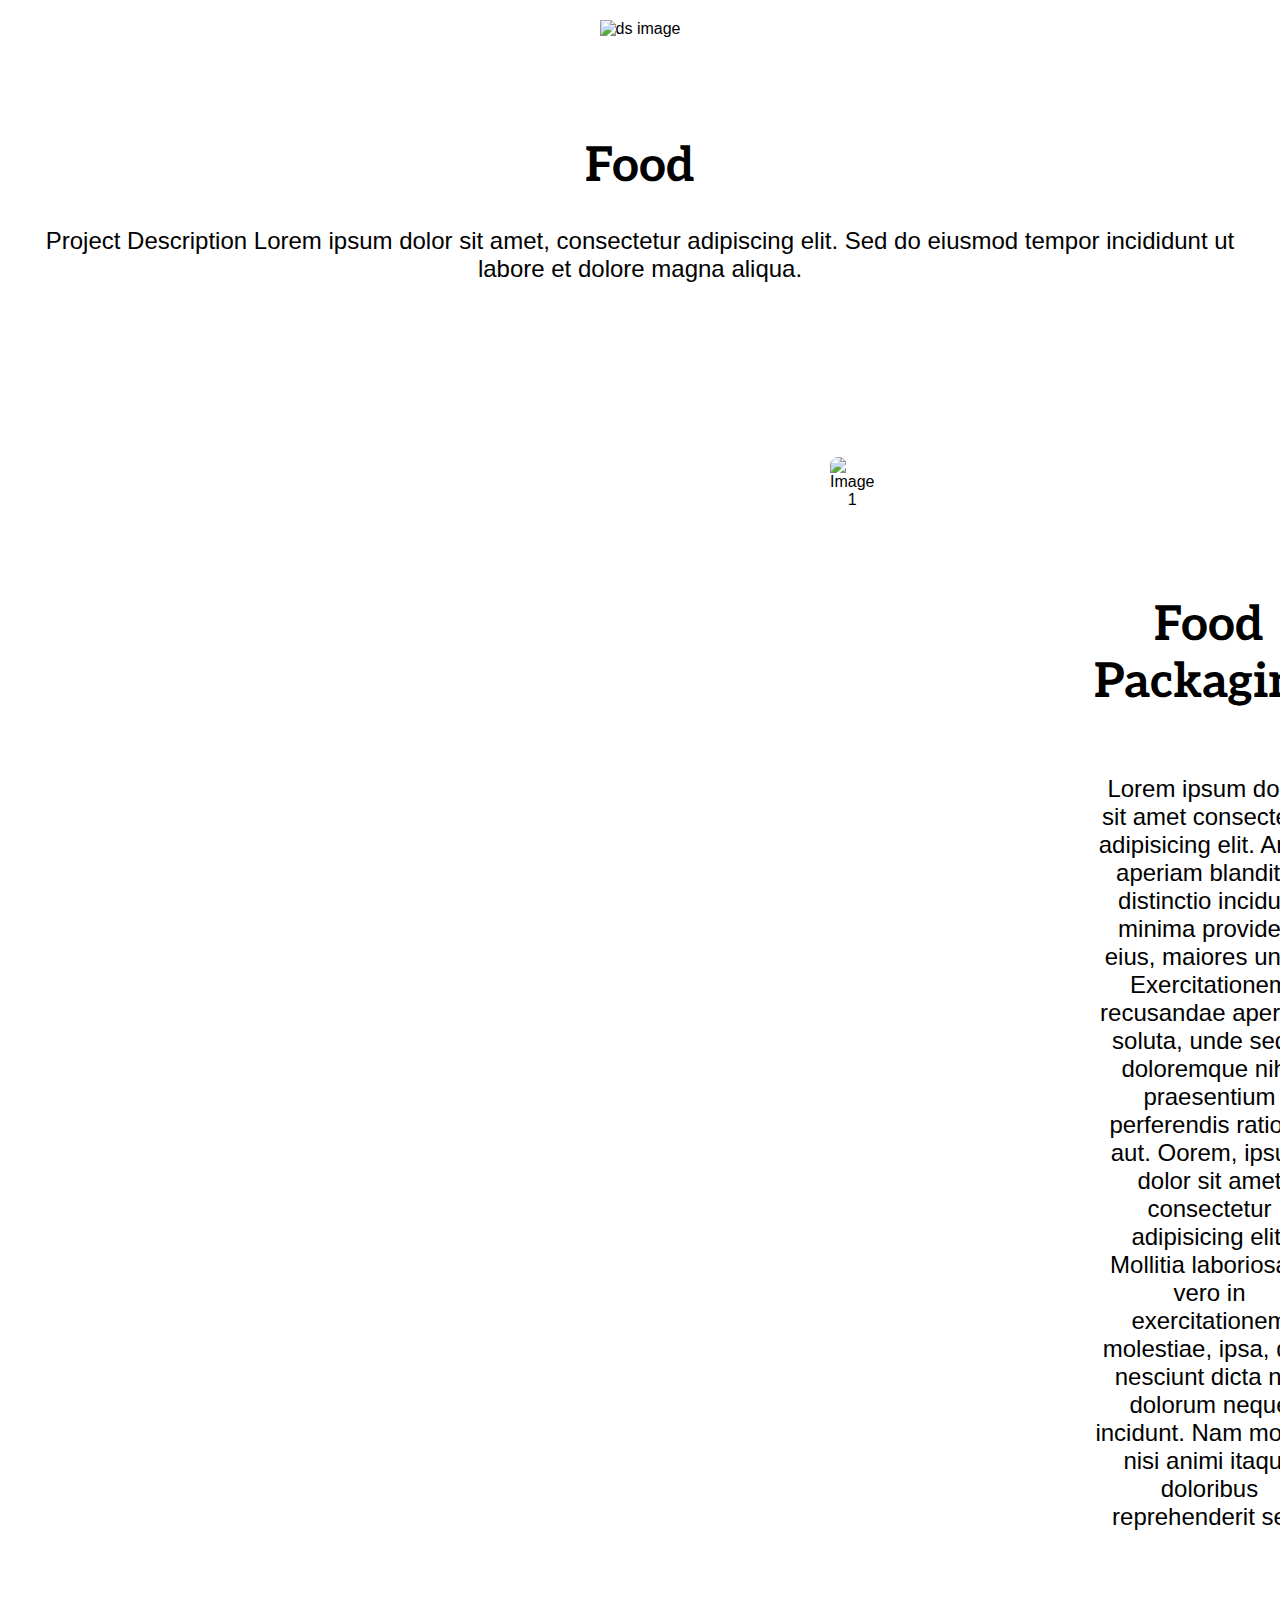
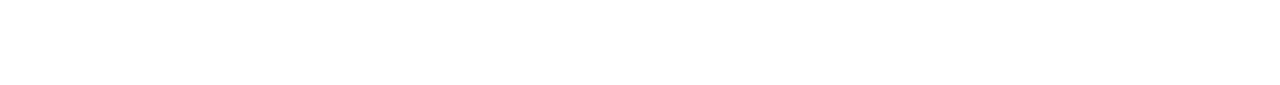
==== food.html @ 1d1a8aa0 "Add files via upload" ====
<!DOCTYPE html>
<html lang="en">
<head>
    <meta charset="UTF-8">
    <meta name="viewport" content="width=device-width, initial-scale=1.0">
    <title>Food</title>
    <link rel="preconnect" href="https://fonts.googleapis.com">
    <link rel="preconnect" href="https://fonts.gstatic.com" crossorigin>
    <link href="https://fonts.googleapis.com/css2?family=Aleo:ital,wght@0,700;1,300&display=swap" rel="stylesheet">
    <link rel="stylesheet" href="styles.css">
</head>
<body>

    <header>
        <img src="./assets/DS_Hauptbild_2200x1238.jpg" alt="ds image">
        <h1>Food</h1>
        <p>Project Description Lorem ipsum dolor sit amet, consectetur adipiscing elit. Sed do eiusmod tempor incididunt ut labore et dolore magna aliqua.</p>
    </header>

    <div class="cards-container">
        <div class="card left">
            <img src="./Asset_services animation Projekt_AME/DS_Casesbild_1_822x596.jpg" alt="Image 1">
            </div>
        <div class="card right">
            <h2>Food Packaging</h2>
            <p>Lorem ipsum dolor, sit amet consectetur adipisicing elit. Animi aperiam blanditiis
                distinctio incidunt minima provident eius, maiores unde! Exercitationem
                recusandae aperiam soluta, unde sequi doloremque nihil praesentium perferendis ratione aut.
            Oorem, ipsum dolor sit amet consectetur adipisicing elit. Mollitia laboriosam vero in exercitationem
            molestiae, ipsa, quo nesciunt dicta nisi dolorum neque incidunt. Nam mollitia nisi animi itaque doloribus reprehenderit sed.</p>
        </div>
        

</div>

</body>
</html>
---- styles.css ----
body {
    font-family: 'Gill Sans', 'Gill Sans MT', Calibri, 'Trebuchet MS', sans-serif;
    margin: 0;
    padding: 0;
}

header {
    color: #000000;
    text-align: center;
    padding: 20px;
}

header img{
    width: 100vw;
    height: auto;
}

header h1{
    margin-top: 100px;
    font-family: 'Aleo', serif;
    font-size: 3rem;
}

header p{
    font-size: 1.5rem;
}

.cards-container {
    display: flex;
    justify-content: space-between;
    align-items: stretch;
    padding: 20px;
    text-align: center;
}

.card {
    width: 25%;
   
    padding: 10px;
    margin: 100px;
    border-radius: 8px;
    display: flex;
    flex-direction: column;
    align-items: center;
    text-align: center;
}

.left {
    
    margin-left: 800px;
}

.right {
   
    margin-right: 800px;
    margin-top: 200px;
  }

  .right h2{
    font-family: 'Aleo', serif;
    font-size: 3rem;
  }
  .right p {
    font-size: 1.5rem;
  }

.card img {
    max-width: 100%;
    border-radius: 8px;
    margin-bottom: 10px;
}

.card.text {
    text-align: left;
}

@media screen and (max-width: 768px) {
    .cards-container {
        flex-direction: column;
    }

    .card {
        width: 100%;
    }
}
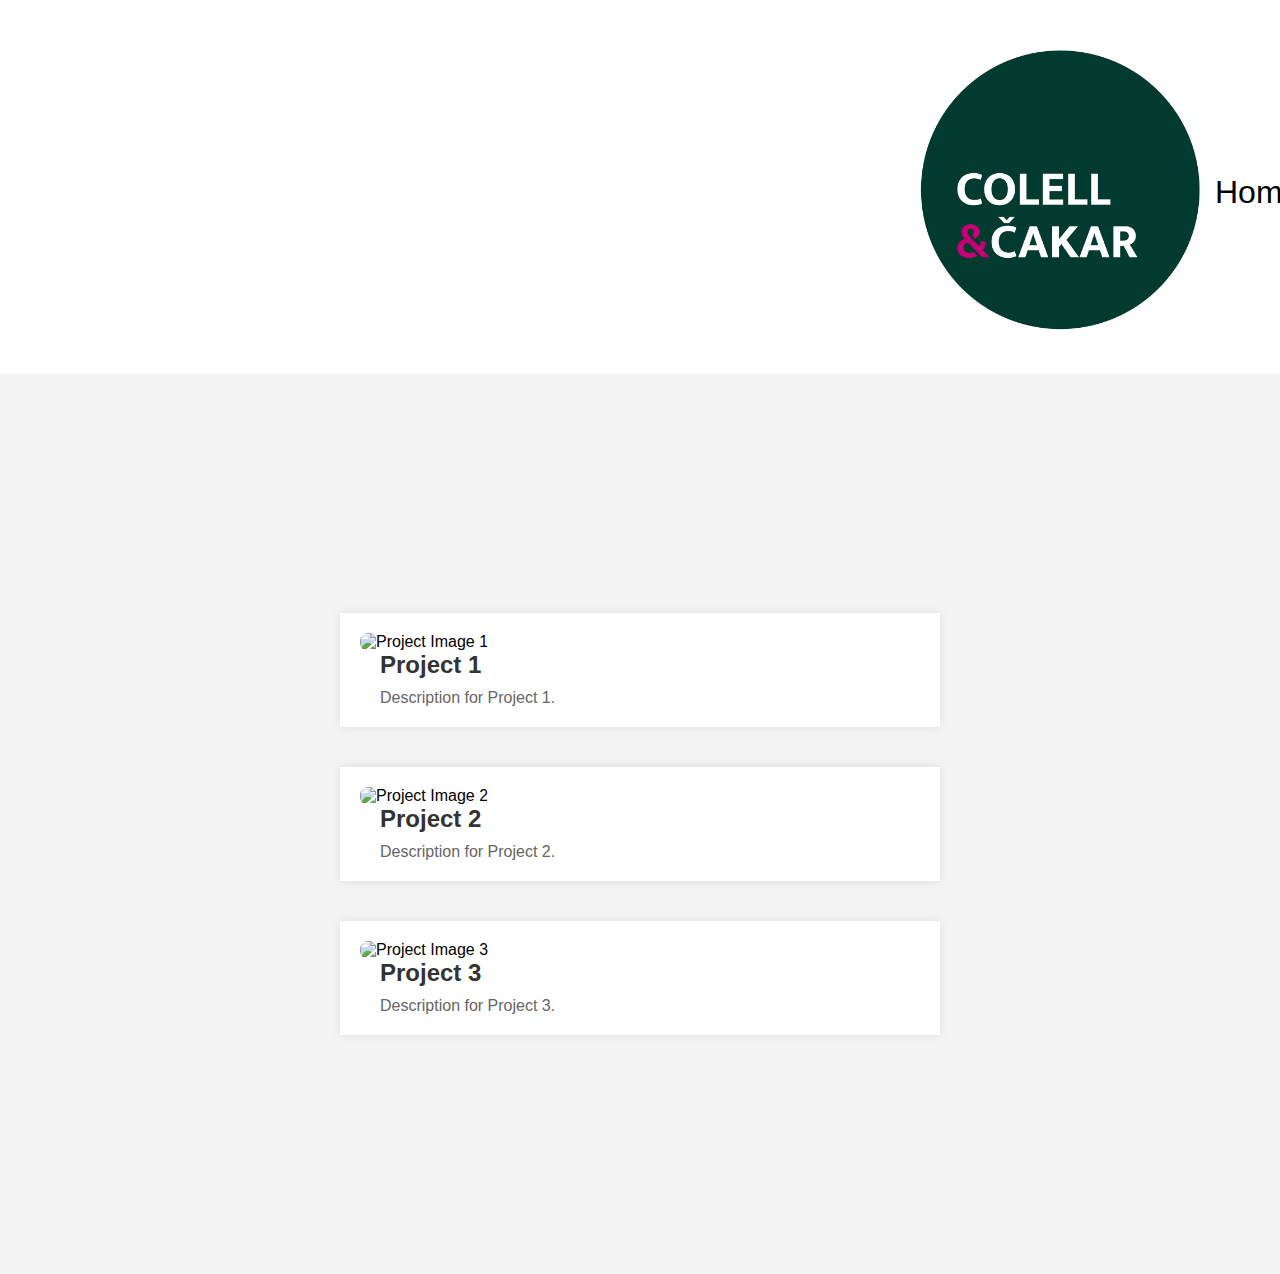
==== commit 568a68e0: "index updates" ====
--- a/food.html
+++ b/food.html
@@ -8,30 +8,48 @@
     <link rel="preconnect" href="https://fonts.gstatic.com" crossorigin>
     <link href="https://fonts.googleapis.com/css2?family=Aleo:ital,wght@0,700;1,300&display=swap" rel="stylesheet">
     <link rel="stylesheet" href="styles.css">
+    <link rel="stylesheet" href="style.css">
 </head>
 <body>
+    <nav>
+        <div class="logo">
+        <!--<img src="./assets/CC-logo-rund-rgb.png" alt=" Colell & Čakar Design round logo with green background">-->
+        <img src="./assets/CC-logo-rund-rgb.png" alt="cč logo" width="400px">
+        </div>
+        <div class="tel"><h2></div>
+        <div class="nav-items"> <a href="#home">Home</a>
+        <a href="#Services">Services</a>
+        <a href="#Projekte">Projekte</a>
+        <a href="#Agentur">Agentur</a>
+        <a href="#Kontakt">Kontakt</a>
+        </div> </nav>
 
-    <header>
-        <img src="./assets/DS_Hauptbild_2200x1238.jpg" alt="ds image">
-        <h1>Food</h1>
-        <p>Project Description Lorem ipsum dolor sit amet, consectetur adipiscing elit. Sed do eiusmod tempor incididunt ut labore et dolore magna aliqua.</p>
-    </header>
 
-    <div class="cards-container">
-        <div class="card left">
-            <img src="./Asset_services animation Projekt_AME/DS_Casesbild_1_822x596.jpg" alt="Image 1">
+    <div class="container">
+        <div class="project-item">
+            <img src="image1.jpg" alt="Project Image 1">
+            <div class="text-container">
+                <h2>Project 1</h2>
+                <p>Description for Project 1.</p>
             </div>
-        <div class="card right">
-            <h2>Food Packaging</h2>
-            <p>Lorem ipsum dolor, sit amet consectetur adipisicing elit. Animi aperiam blanditiis
-                distinctio incidunt minima provident eius, maiores unde! Exercitationem
-                recusandae aperiam soluta, unde sequi doloremque nihil praesentium perferendis ratione aut.
-            Oorem, ipsum dolor sit amet consectetur adipisicing elit. Mollitia laboriosam vero in exercitationem
-            molestiae, ipsa, quo nesciunt dicta nisi dolorum neque incidunt. Nam mollitia nisi animi itaque doloribus reprehenderit sed.</p>
         </div>
-        
 
-</div>
+        <div class="project-item">
+            <img src="image2.jpg" alt="Project Image 2">
+            <div class="text-container">
+                <h2>Project 2</h2>
+                <p>Description for Project 2.</p>
+            </div>
+        </div>
+
+        <div class="project-item">
+            <img src="image3.jpg" alt="Project Image 3">
+            <div class="text-container">
+                <h2>Project 3</h2>
+                <p>Description for Project 3.</p>
+            </div>
+        </div>
+    </div>
 
 </body>
 </html>
--- a/styles.css
+++ b/styles.css
@@ -1,79 +1,53 @@
 body {
-    font-family: 'Gill Sans', 'Gill Sans MT', Calibri, 'Trebuchet MS', sans-serif;
     margin: 0;
     padding: 0;
+    font-family: Arial, sans-serif;
+    background-color: #f4f4f4;
 }
 
-header {
-    color: #000000;
-    text-align: center;
-    padding: 20px;
-}
-
-header img{
-    width: 100vw;
-    height: auto;
-}
-
-header h1{
-    margin-top: 100px;
-    font-family: 'Aleo', serif;
-    font-size: 3rem;
-}
-
-header p{
-    font-size: 1.5rem;
-}
-
-.cards-container {
-    display: flex;
-    justify-content: space-between;
-    align-items: stretch;
-    padding: 20px;
+.navbar {
+    background-color: #333;
+    color: #fff;
+    padding: 10px;
     text-align: center;
 }
 
-.card {
-    width: 25%;
-   
-    padding: 10px;
-    margin: 100px;
-    border-radius: 8px;
+.container {
     display: flex;
     flex-direction: column;
     align-items: center;
-    text-align: center;
+    justify-content: center;
+    min-height: 100vh;
 }
 
-.left {
-    
-    margin-left: 800px;
+.project-item {
+    margin: 20px;
+    text-align: left;
+    max-width: 600px;
+    width: 100%;
+    padding: 20px;
+    background-color: #fff;
+    box-shadow: 0 0 10px rgba(0, 0, 0, 0.1);
 }
 
-.right {
-   
-    margin-right: 800px;
-    margin-top: 200px;
-  }
-
-  .right h2{
-    font-family: 'Aleo', serif;
-    font-size: 3rem;
-  }
-  .right p {
-    font-size: 1.5rem;
-  }
-
-.card img {
+.project-item img {
     max-width: 100%;
+    height: auto;
     border-radius: 8px;
-    margin-bottom: 10px;
 }
 
-.card.text {
-    text-align: left;
+.text-container {
+    margin-left: 20px;
 }
 
+h2 {
+    margin-bottom: 10px;
+    color: #333;
+}
+
+p {
+    color: #666;
+}
 @media screen and (max-width: 768px) {
     .cards-container {
         flex-direction: column;
--- a/style.css
+++ b/style.css
@@ -0,0 +1,462 @@
+* {
+    box-sizing: border-box;
+    margin: 0;
+    padding: 0;
+    }
+
+    h1{
+        font-size: 3rem;
+        color: #013a2f;
+        
+        
+    }
+    
+    nav {
+    background-color: white;
+    display: flex;
+    justify-content: space-between;
+    align-items: center;
+    padding: 0 20px;
+    }
+    
+    
+    .logo img{
+    width: 280px;
+    margin-bottom: 40px;
+    margin-left: 900px;
+    padding-top: 50px;
+    }
+    
+   .nav-items {
+    display: flex;
+    justify-content: center;
+    margin-top: 10px;
+    margin-right: 800px;
+    font-family: 'Gill Sans', 'Gill Sans MT', sans-serif;
+    font-weight: 400;
+    }
+    
+    .nav-items a {
+    margin: 0 15px;
+    text-decoration: none;
+    color: black;
+    font-size: 2rem;
+    }
+    
+    .hero{
+    padding: 50px 0;
+    
+    }
+    
+    .hero-container {
+    display: flex;
+    flex-direction: column;
+    align-items: center;
+    height: 1000px;
+    margin: 0;
+    overflow: hidden;
+    
+   }
+
+
+   .welcome-text{
+   font-family: 'Aleo', serif;
+   font-size: 3rem;
+   color: #013a2f;
+   margin-left: 950px;
+   margin-top: 90px;
+   margin-bottom: 40px;
+  }
+
+  .section-head .welcome-text1{
+    font-family: "Aleo",serif;
+    font-size: 3rem;
+    color: #013a2f;
+  }
+
+  .section-head .text1{
+    font-size: 2rem;
+   color: #013a2f;
+   font-family: 'Gill Sans', 'Gill Sans MT', sans-serif;
+  }
+
+   .text{
+    font-size: 2rem;
+   color: #013a2f;
+   margin-left: 950px;
+   margin-bottom: 100px;
+   font-family: 'Gill Sans', 'Gill Sans MT', sans-serif;
+   font-weight: 400;
+   }
+
+   .highlight{
+    color: deeppink;
+   }
+    
+.repeating-gif{
+    width: 1000px;
+    height: 1000px;
+    margin-bottom: 60px;
+    
+    
+}
+
+.section-head{
+    margin-right: 950px; 
+}
+
+.section-head h2{
+    font-size: 2rem;
+    margin-bottom: 30px;
+}
+
+.section-head p{
+    font-size: 1.5rem;
+}
+
+.services-section {
+    text-align: left;
+    margin-left: 950px;
+    margin-top: 90px;
+   }
+
+
+.service-cards-container{
+    display: flex;
+    flex-wrap: wrap;
+    margin-top: 80px;
+}
+.service-card {
+    
+    margin: 0 10px 20px;
+    flex: 1;
+    max-width: 300px;
+    border: 1px solid #013a2f;
+    border-radius: 8px;
+    padding: 20px;
+
+}
+
+
+.service-card h2 {
+    font-size: 1.5rem;
+    color: #333;
+}
+
+.service-card p {
+    font-size: 1.5rem;
+    color: #666;
+}
+
+ .services h1{
+        margin-left: 900px;
+        font-family: 'Aleo', sans-serif;
+        color: #013a2f;
+        font-weight: bold;
+        margin-bottom: 100px;
+        margin-top: 250px;
+        
+        }
+
+       .services h1::after{
+            content: "";
+            display: block;
+            width: 500px;
+            padding-top: 60px;
+            border-bottom: 8px solid #c50077;
+            position: absolute;
+            left: 45.15%;
+        }
+
+    .services p{
+        font-size: 35px;
+        font-family: 'Gill Sans', 'Gill Sans MT', Calibri, 'Trebuchet MS', sans-serif;
+        margin-top: 80px;
+        margin-left: 900px;
+    }
+
+    .services-animation{
+        background-color: white;
+        margin-top: 120px;
+        text-align: center;
+       
+        
+    }
+    
+    .services-animation img{
+        animation: infinite;
+        margin-bottom: 150px;
+        transition: transform 0.5s ease-in-out;
+        
+        
+    }
+    
+    .services-animation:hover img{
+        transform: scale(1.2);
+    }
+
+    .project-head
+
+    #Projekte{
+        margin: 0;
+        padding: 0;
+        font-family: 'Gill Sans', 'Gill Sans MT', sans-serif;
+        display: flex;
+        justify-content: center;
+        align-items: center;
+        height: 100vh;
+    }
+
+
+    .portfolio-container {
+    display: grid;
+    grid-template-columns: repeat(auto-fill, minmax(250px, 1fr));
+    gap: 80px;
+    padding: 60px;
+    max-width: 2050px; 
+    width: 100%;
+    margin-left: 900px;
+   
+}
+
+    .project {
+    position: relative;
+    overflow: hidden;
+    cursor: pointer;
+    transition: opacity 0.3s;
+}
+
+    .project img {
+    width: 100%;
+    height: auto;
+    display: block;
+}
+
+    .project.large {
+    grid-column: span 2;
+    grid-row: span 2;
+}
+
+    .project.medium {
+    grid-column: span 1;
+}
+
+    .project.small {
+    grid-column: span 1;
+}
+
+
+    .overlay {
+    position: absolute;
+    top: 0;
+    left: 0;
+    width: 100%;
+    height: 100%;
+    background: rgba(0, 0, 0, 0.8);
+    color: #fff;
+    display: flex;
+    flex-direction: column;
+    justify-content: center;
+    align-items: center;
+    opacity: 0;
+}
+
+    .project:hover .overlay {
+        opacity: 1;
+
+    }
+
+    .overlay h3{
+        margin: 0;
+        font-size: 1.5rem;
+        color: #ffffff;
+    }
+   
+    .overlay p{
+        margin: 0;
+        font-size: 1rem;
+        color: #ffffff;
+    }
+
+    #Agentur{
+   font-family: 'Gill Sans', 'Gill Sans MT', Calibri, 'Trebuchet MS', sans-serif; 
+   margin-bottom: 160px;
+}
+   .agentur {
+    text-align: center;
+    margin-top: 150px;
+    position: relative;
+}
+.agentur-content{
+    margin-top: 200px;
+    margin-bottom: 400px;
+    margin-left: 950px;
+}
+
+.agentur-content h3{
+    margin-bottom: 30px;
+    font-size: 1.5rem;
+    font-weight: 600;
+}
+
+.agentur-content p{
+    font-size: 1.2rem;
+    font-weight: 200;
+}
+
+
+.agency-title{
+    
+    font-family: 'Aleo', sans-serif;
+    color: #013a2f;
+    font-weight: bold;
+    margin-bottom: 40px;
+}
+
+
+
+.second-paragraph{
+    font-size: 35px;
+        text-align: left;
+        font-family: 'Gill Sans', 'Gill Sans MT', Calibri, 'Trebuchet MS', sans-serif;
+        margin-top: 50px;
+        margin-left: 1275px;
+        
+}
+.logos-container{
+    position: relative;
+    display: grid;
+    grid-template-columns: repeat(5, 1fr);
+    grid-template-rows: repeat(4, 1fr);
+    gap: 25px;
+    max-width: 2000px;
+    text-align: center;
+    margin-top: 10px;
+   
+}
+
+.logos-container > h1{
+    position: absolute;
+    top: -150px;
+    left: 0;
+    margin: 0;
+    margin-left: 150px;
+    font-family: 'Aleo', serif;
+    font-size: 3rem;
+    color: #013a2f;
+    
+    }
+
+    .logos{
+        max-width: 70%;
+        max-height: 230px;
+        padding: 22px;
+        display: block;
+        margin: 0 auto;
+    }
+
+   
+
+#kunden-logos{
+    display: flex;
+    justify-content: center;
+    align-items: center;
+    height: 1400px;
+   /* background-color: rgb(245, 247, 249); */
+    margin-top: 10px;
+    margin-right: 200px;
+
+}
+
+#Kontakt{
+    margin: 0;
+    padding: 0;
+    font-family: 'Gill Sans', 'Gill Sans MT', sans-serif;
+    display: flex;
+    justify-content: center;
+    align-items: center;
+    height: 900px;
+}
+
+.contact-section {
+    text-align: center;
+}
+
+.contact-container {
+    width: 2000px;
+    padding: 20px;
+   /* border-radius: 8px;
+    box-shadow: 0 2px 4px rgba(0, 0, 0, 0.1);*/
+}
+
+.contact-container h2 {
+    font-family: 'Aleo', serif;
+    font-size: 3rem;
+    color: #013a2f;
+    text-align: left;
+    margin-bottom: 20px;
+}
+
+.contact-container p {
+    font-size: 1.5rem;
+    font-family: 'Gill Sans', 'Gill Sans MT', sans-serif;
+    
+    color: #013a2f;
+    margin-bottom: 20px;
+    text-align: left;
+    margin-bottom: 80px;
+}
+
+form {
+    display: flex;
+    flex-direction: column;
+}
+
+label {
+    font-size: 1rem;
+    color: #013a2f;
+    margin-bottom: 8px;
+    text-align: left;
+}
+
+input, textarea {
+    width: 100%;
+    padding: 20px;
+    margin-bottom: 20px;
+    border: 1px solid #ccc;
+    border-radius: 4px;
+}
+
+button {
+    background-color: #013a2f;
+    color: #fff;
+    padding: 20px 20px;
+    border: none;
+    border-radius: 4px;
+    cursor: pointer;
+    font-size: 1.5rem;
+    margin-top: 30px;
+}
+
+button:hover {
+    background-color: #c50077;
+}
+
+footer{
+    background-color: #013a2f;
+    color: #ffffff;
+    padding: 100px;
+    height: 600px;
+}
+
+footer  p{
+    font-family: 'Gill Sans', 'Gill Sans MT', sans-serif;
+    font-size: 2.5rem;
+    text-align: center;
+    
+    
+}
+
+    
+    
+  